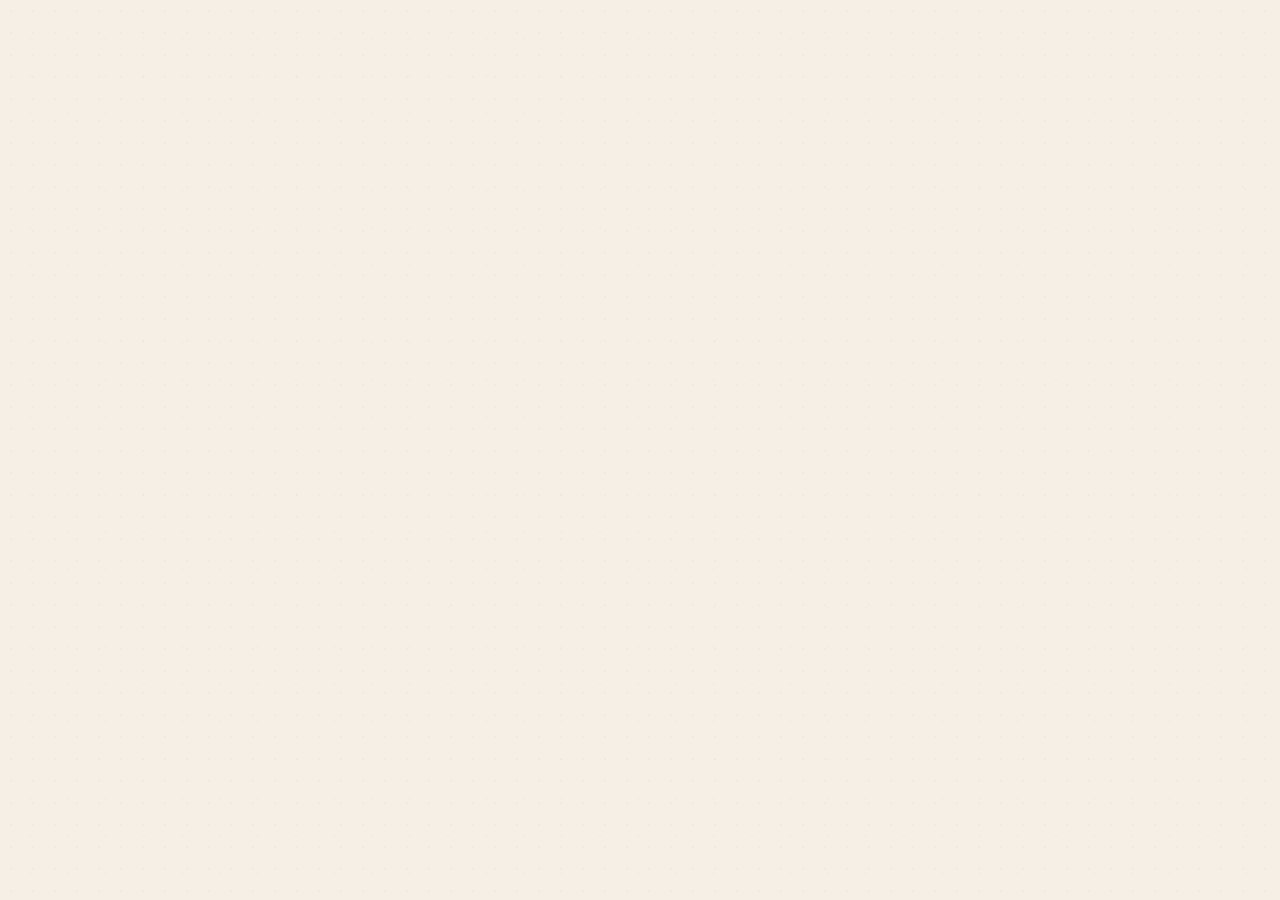
==== 碰器嚴選系統.html @ af2372c2 "init: 碰器嚴選系統 原型搬入" ====
<!DOCTYPE html>
<html lang="zh-TW">
<head>
<meta charset="UTF-8">
<meta name="viewport" content="width=device-width, initial-scale=1.0">
<title>碰器嚴選系統</title>
<link rel="preconnect" href="https://fonts.googleapis.com">
<link rel="preconnect" href="https://fonts.gstatic.com" crossorigin>
<link href="https://fonts.googleapis.com/css2?family=Noto+Serif+TC:wght@400;500;600;700;900&family=Noto+Sans+TC:wght@300;400;500;600;700&family=JetBrains+Mono:wght@400;500;600&display=swap" rel="stylesheet">
<link rel="stylesheet" href="styles/tokens.css">
<link rel="stylesheet" href="styles/base.css">
</head>
<body>
<div id="root"></div>

<script src="https://unpkg.com/react@18.3.1/umd/react.development.js" integrity="sha384-hD6/rw4ppMLGNu3tX5cjIb+uRZ7UkRJ6BPkLpg4hAu/6onKUg4lLsHAs9EBPT82L" crossorigin="anonymous"></script>
<script src="https://unpkg.com/react-dom@18.3.1/umd/react-dom.development.js" integrity="sha384-u6aeetuaXnQ38mYT8rp6sbXaQe3NL9t+IBXmnYxwkUI2Hw4bsp2Wvmx4yRQF1uAm" crossorigin="anonymous"></script>
<script src="https://unpkg.com/@babel/standalone@7.29.0/babel.min.js" integrity="sha384-m08KidiNqLdpJqLq95G/LEi8Qvjl/xUYll3QILypMoQ65QorJ9Lvtp2RXYGBFj1y" crossorigin="anonymous"></script>

<script src="data/seed-v2.js"></script>
<script type="text/babel" src="src/icons.jsx"></script>
<script type="text/babel" src="src/ui.jsx"></script>
<script type="text/babel" src="src/dashboard.jsx"></script>
<script type="text/babel" src="src/orders.jsx"></script>
<script type="text/babel" src="src/finance.jsx"></script>
<script type="text/babel" src="src/products.jsx"></script>
<script type="text/babel" src="src/channels.jsx"></script>
<script type="text/babel" src="src/settings.jsx"></script>
<script type="text/babel" src="src/app.jsx"></script>
</body>
</html>
---- styles/tokens.css ----
/* 碰器嚴選系統 — Design tokens */
:root {
  /* Warm handmade palette */
  --paper:        #F5EFE6;
  --paper-deep:   #EBE2D3;
  --paper-soft:   #FAF6EF;
  --ink:          #2B1F14;
  --ink-soft:     #4A3A2A;
  --ink-mute:     #8A7963;
  --ink-faint:    #B4A88F;
  --rule:         #DDD1BC;
  --rule-soft:    #E8DDC8;

  --clay:         #8B5A3C;          /* primary warm brown */
  --clay-deep:    #6E4227;
  --clay-soft:    #B88868;
  --clay-tint:    #F1E3D4;

  --sage:         #7A8B6C;          /* secondary green */
  --sage-tint:    #E5E9DD;

  --terracotta:   #B85450;          /* alert / negative */
  --terracotta-tint:#F2DDDB;

  --ochre:        #C28C3F;          /* warning / highlight */
  --ochre-tint:   #F3E5CA;

  --moss:         #567047;          /* positive */
  --moss-tint:    #DCE4D1;

  /* Radii */
  --r-sm: 6px;
  --r:    10px;
  --r-lg: 14px;

  /* Shadows — paper stack */
  --sh-1: 0 1px 0 rgba(61,40,23,0.04), 0 1px 3px rgba(61,40,23,0.06);
  --sh-2: 0 1px 0 rgba(61,40,23,0.05), 0 4px 14px rgba(61,40,23,0.08);
  --sh-up: 0 -2px 14px rgba(61,40,23,0.08);

  /* Type scale */
  --f-serif: 'Noto Serif TC', 'Cormorant Garamond', Georgia, serif;
  --f-sans:  'Noto Sans TC', -apple-system, BlinkMacSystemFont, sans-serif;
  --f-mono:  'JetBrains Mono', 'DM Mono', monospace;

  /* Layout */
  --sidebar-w: 248px;
  --content-max: 1240px;
}
---- styles/base.css ----
/* 碰器嚴選系統 — base layout */
* { margin:0; padding:0; box-sizing:border-box; -webkit-tap-highlight-color:transparent; }
html,body { height:100%; }
body {
  font-family: var(--f-sans);
  background: var(--paper);
  color: var(--ink);
  font-size: 14px;
  line-height: 1.5;
  -webkit-font-smoothing: antialiased;
  /* subtle paper texture using SVG noise */
  background-image:
    radial-gradient(rgba(139,90,60,0.035) 1px, transparent 1px),
    radial-gradient(rgba(139,90,60,0.025) 1px, transparent 1px);
  background-size: 22px 22px, 38px 38px;
  background-position: 0 0, 11px 19px;
}

button { font-family: inherit; color: inherit; }
input, select, textarea { font-family: inherit; color: inherit; }

.serif { font-family: var(--f-serif); letter-spacing: 0.01em; }
.mono { font-family: var(--f-mono); font-feature-settings: 'tnum' 1, 'zero' 1; }
.eyebrow {
  font-size: 10px; font-weight: 600; letter-spacing: 1.6px;
  color: var(--ink-mute); text-transform: uppercase;
  font-feature-settings: 'case' 1;
}
.h1 { font-family: var(--f-serif); font-weight: 700; font-size: 28px; line-height: 1.15; color: var(--ink); }
.h2 { font-family: var(--f-serif); font-weight: 600; font-size: 20px; line-height: 1.2; color: var(--ink); }
.h3 { font-family: var(--f-sans); font-weight: 700; font-size: 15px; color: var(--ink); letter-spacing: 0.01em; }

.hr { height:1px; background: var(--rule); border:0; }
.hr-soft { height:1px; background: var(--rule-soft); border:0; }
.hr-dashed { height:1px; background: repeating-linear-gradient(to right, var(--rule) 0 4px, transparent 4px 8px); }

.muted { color: var(--ink-mute); }
.faint { color: var(--ink-faint); }

.app-shell {
  display: grid;
  grid-template-columns: var(--sidebar-w) 1fr;
  min-height: 100vh;
}

/* ═══ Sidebar ═══ */
.sidebar {
  background: var(--paper-soft);
  border-right: 1px solid var(--rule);
  padding: 22px 16px;
  position: sticky; top:0; height:100vh; overflow-y:auto;
  display: flex; flex-direction: column; gap: 22px;
}
.brand {
  display: flex; align-items: center; gap: 10px;
  padding: 0 6px 14px;
  border-bottom: 1px solid var(--rule-soft);
}
.brand-mark {
  width: 36px; height: 36px; border-radius: 8px;
  background: var(--ink); color: var(--paper);
  display:flex; align-items:center; justify-content:center;
  font-family: var(--f-serif); font-size: 19px; font-weight:700;
  letter-spacing: -0.02em;
}
.brand-text { line-height: 1.15; }
.brand-text .name { font-family: var(--f-serif); font-size: 15px; font-weight:700; color: var(--ink); }
.brand-text .tag  { font-size: 10px; color: var(--ink-mute); letter-spacing: 1.2px; text-transform: uppercase; margin-top:2px; }

.nav-group { }
.nav-group-label {
  font-size: 10px; font-weight: 600; letter-spacing: 1.6px; text-transform: uppercase;
  color: var(--ink-faint); padding: 0 10px 8px; display:flex; align-items:center; gap:8px;
}
.nav-group-label::after { content:''; flex:1; height:1px; background: var(--rule-soft); }
.nav-item {
  display:flex; align-items:center; gap:10px;
  padding: 9px 10px; border-radius: 8px; cursor:pointer;
  color: var(--ink-soft); font-size: 14px; font-weight: 500;
  border: none; background: none; width:100%; text-align:left;
  transition: background 0.12s, color 0.12s;
}
.nav-item:hover { background: var(--paper-deep); color: var(--ink); }
.nav-item.active { background: var(--ink); color: var(--paper-soft); }
.nav-item .nav-ic { width:18px; height:18px; flex-shrink:0; stroke: currentColor; fill:none; stroke-width:1.6; stroke-linecap:round; stroke-linejoin:round; }
.nav-item .nav-count {
  margin-left:auto; font-family: var(--f-mono); font-size: 11px;
  color: var(--ink-faint); background: var(--paper-deep);
  padding: 1px 7px; border-radius: 10px;
}
.nav-item.active .nav-count { background: rgba(245,239,230,0.15); color: var(--paper); }

.sidebar-footer { margin-top:auto; padding: 12px 6px 0; border-top: 1px solid var(--rule-soft); }
.sync-chip {
  display:flex; align-items:center; gap:8px; padding: 8px 10px;
  background: var(--sage-tint); border-radius: 8px; font-size: 12px; color: var(--moss);
}
.sync-chip .dot { width:6px; height:6px; border-radius:50%; background: var(--moss); box-shadow: 0 0 0 3px rgba(86,112,71,0.15); }

/* ═══ Main canvas ═══ */
.main {
  padding: 28px 32px 40px;
  max-width: var(--content-max);
  width: 100%;
}
.topbar {
  display:flex; align-items:flex-end; justify-content:space-between;
  gap: 16px; margin-bottom: 22px; flex-wrap: wrap;
}
.topbar-l .eyebrow { margin-bottom: 6px; }
.topbar-l .h1 { margin-bottom: 4px; }
.topbar-l .sub { color: var(--ink-mute); font-size: 13px; }
.topbar-r { display: flex; gap: 8px; align-items:center; }

/* ═══ Card ═══ */
.card {
  background: var(--paper-soft);
  border: 1px solid var(--rule-soft);
  border-radius: var(--r);
  padding: 18px;
  box-shadow: var(--sh-1);
}
.card.flat { box-shadow:none; }
.card-head {
  display:flex; align-items:center; justify-content:space-between;
  margin-bottom: 14px; gap: 10px;
}
.card-title { font-family: var(--f-serif); font-size: 17px; font-weight: 600; color: var(--ink); }
.card-subtle { font-size: 12px; color: var(--ink-mute); }

/* ═══ Buttons ═══ */
.btn {
  display: inline-flex; align-items:center; justify-content:center; gap:6px;
  padding: 9px 14px; border-radius: 8px; border: 1px solid transparent;
  font-size: 13px; font-weight: 600; cursor: pointer;
  transition: all 0.14s ease; letter-spacing: 0.01em;
  background: none;
}
.btn:active { transform: translateY(1px); }
.btn-primary { background: var(--clay); color: var(--paper-soft); }
.btn-primary:hover { background: var(--clay-deep); }
.btn-ghost { background: transparent; color: var(--ink-soft); border-color: var(--rule); }
.btn-ghost:hover { background: var(--paper-deep); border-color: var(--ink-faint); }
.btn-ink { background: var(--ink); color: var(--paper-soft); }
.btn-ink:hover { background: var(--ink-soft); }
.btn-danger { background: var(--terracotta-tint); color: var(--terracotta); border-color: transparent; }
.btn-sm { padding: 6px 10px; font-size: 12px; border-radius: 6px; }
.btn-lg { padding: 12px 18px; font-size: 14px; }
.btn .ic { width:14px; height:14px; stroke: currentColor; fill:none; stroke-width:1.8; stroke-linecap:round; stroke-linejoin:round; }

/* ═══ Pills / Tags ═══ */
.pill {
  display:inline-flex; align-items:center; gap:5px;
  padding: 2px 9px; border-radius: 100px;
  font-size: 11px; font-weight: 600;
  background: var(--paper-deep); color: var(--ink-soft);
  border: 1px solid var(--rule-soft);
}
.pill .dot { width:5px; height:5px; border-radius:50%; background: currentColor; }
.pill.clay { background: var(--clay-tint); color: var(--clay-deep); border-color: transparent; }
.pill.sage { background: var(--sage-tint); color: var(--moss); border-color: transparent; }
.pill.ochre { background: var(--ochre-tint); color: var(--ochre); border-color: transparent; }
.pill.terracotta { background: var(--terracotta-tint); color: var(--terracotta); border-color: transparent; }
.pill.ink { background: var(--ink); color: var(--paper-soft); border-color: transparent; }
.pill.outline { background: transparent; }

/* ═══ Form ═══ */
.field { display:flex; flex-direction: column; gap: 5px; }
.field label { font-size: 11px; font-weight: 600; color: var(--ink-soft); letter-spacing: 0.04em; }
.field .req { color: var(--terracotta); margin-left: 2px; }
.input, .select, .textarea {
  width: 100%;
  background: var(--paper-soft);
  border: 1px solid var(--rule);
  border-radius: 7px;
  padding: 9px 11px;
  font-size: 14px; color: var(--ink);
  transition: border-color 0.14s, background 0.14s;
  outline: none;
}
.input:focus, .select:focus, .textarea:focus { border-color: var(--clay); background: #fff; }
.input::placeholder, .textarea::placeholder { color: var(--ink-faint); }
/* Search input with left icon — keep left padding even in phone */
.input.has-leading-icon { padding-left: 34px !important; }
.textarea { resize: vertical; min-height: 72px; }
.select { appearance:none; background-image: url("data:image/svg+xml;utf8,<svg xmlns='http://www.w3.org/2000/svg' width='10' height='6' viewBox='0 0 10 6'><path d='M1 1l4 4 4-4' stroke='%238A7963' stroke-width='1.5' fill='none' stroke-linecap='round' stroke-linejoin='round'/></svg>"); background-repeat:no-repeat; background-position: right 12px center; padding-right: 30px; }
.row { display: grid; gap: 10px; grid-template-columns: 1fr 1fr; }
.row-3 { display: grid; gap: 10px; grid-template-columns: 1fr 1fr 1fr; }

/* ═══ Table ═══ */
.tbl { width:100%; border-collapse: collapse; font-size: 13px; }
.tbl th {
  text-align:left; font-weight: 600; color: var(--ink-mute);
  font-size: 10px; letter-spacing: 1.4px; text-transform: uppercase;
  padding: 8px 10px; border-bottom: 1px solid var(--rule);
}
.tbl td { padding: 12px 10px; border-bottom: 1px solid var(--rule-soft); vertical-align: middle; }
.tbl tr:last-child td { border-bottom: none; }
.tbl tr.clickable { cursor: pointer; }
.tbl tr.clickable:hover { background: var(--paper-deep); }
.tbl td.num { font-family: var(--f-mono); text-align: right; }

/* ═══ Stat block ═══ */
.stat {
  padding: 16px 18px;
  display: flex; flex-direction: column; gap: 6px;
  border-right: 1px solid var(--rule-soft);
}
.stat:last-child { border-right: none; }
.stat .lab { font-size: 11px; color: var(--ink-mute); letter-spacing: 1.2px; text-transform: uppercase; font-weight: 600; }
.stat .val { font-family: var(--f-serif); font-size: 28px; font-weight: 600; color: var(--ink); letter-spacing: -0.01em; line-height: 1; }
.stat .val.mono-val { font-family: var(--f-mono); font-weight: 500; }
.stat .delta { font-size: 11px; font-weight: 600; display: inline-flex; align-items:center; gap:4px; }
.stat .delta.up { color: var(--moss); }
.stat .delta.down { color: var(--terracotta); }

/* Empty state */
.empty { text-align:center; padding: 36px 20px; color: var(--ink-faint); font-size: 13px; }

/* Modal */
.modal-overlay {
  position: fixed; inset: 0; background: rgba(43,31,20,0.45);
  z-index: 200; display:none; align-items:center; justify-content:center;
  backdrop-filter: blur(2px);
}
.modal-overlay.open { display:flex; }
.modal {
  background: var(--paper-soft); border-radius: var(--r-lg);
  width: min(560px, 94vw); max-height: 92vh; overflow-y:auto;
  box-shadow: 0 20px 60px rgba(43,31,20,0.3);
  border: 1px solid var(--rule);
}
.modal-head { padding: 18px 22px 14px; border-bottom: 1px solid var(--rule-soft); display:flex; justify-content:space-between; align-items:center; }
.modal-head .h2 { font-size: 19px; }
.modal-body { padding: 20px 22px; }
.modal-foot { padding: 14px 22px 18px; display:flex; gap:10px; justify-content:flex-end; border-top: 1px solid var(--rule-soft); background: var(--paper-soft); position:sticky; bottom:0; }
.modal-close { background:none; border:none; cursor:pointer; color: var(--ink-mute); font-size: 20px; padding: 4px 8px; border-radius: 6px; }
.modal-close:hover { background: var(--paper-deep); }

/* Toast */
.toast {
  position: fixed; bottom: 24px; left: 50%; transform: translateX(-50%) translateY(10px);
  background: var(--ink); color: var(--paper-soft);
  padding: 10px 18px; border-radius: 8px; font-size: 13px; font-weight: 500;
  opacity: 0; transition: opacity 0.2s, transform 0.2s; z-index: 999; pointer-events:none;
  box-shadow: 0 10px 30px rgba(0,0,0,0.2);
}
.toast.show { opacity: 1; transform: translateX(-50%) translateY(0); }

/* Progress */
.bar { height: 6px; background: var(--paper-deep); border-radius: 3px; overflow: hidden; }
.bar-fill { height: 100%; background: var(--clay); border-radius: 3px; }
.bar-fill.sage { background: var(--sage); }
.bar-fill.moss { background: var(--moss); }
.bar-fill.ochre { background: var(--ochre); }
.bar-fill.terracotta { background: var(--terracotta); }

/* Segmented */
.seg {
  display:inline-flex; padding: 3px; background: var(--paper-deep);
  border-radius: 8px; border: 1px solid var(--rule-soft);
}
.seg button {
  padding: 6px 12px; border: none; background: none;
  font-size: 12px; font-weight: 600; color: var(--ink-mute);
  border-radius: 6px; cursor: pointer; transition: all 0.12s;
}
.seg button.active { background: var(--paper-soft); color: var(--ink); box-shadow: var(--sh-1); }

/* ═══ Mobile ═══ */
.mobile-topbar, .mobile-nav, .mobile-menu { display: none; }

@media (max-width: 900px) {
  .app-shell { grid-template-columns: 1fr; }
  .sidebar { display: none; }
  .main { padding: 16px 16px 100px; }
  .topbar { margin-bottom: 18px; }
  .topbar-l .h1 { font-size: 22px; }
  .stat .val { font-size: 22px; }

  .mobile-topbar {
    display: flex; align-items:center; justify-content:space-between;
    padding: 14px 16px; background: var(--paper-soft);
    border-bottom: 1px solid var(--rule); position: sticky; top:0; z-index: 50;
  }
  .mobile-topbar .brand-mark { width: 30px; height: 30px; font-size: 16px; border-radius: 7px; }
  .mobile-topbar .m-brand { display:flex; align-items:center; gap:8px; }
  .mobile-topbar .m-brand .name { font-family: var(--f-serif); font-weight:700; font-size: 15px; }
  .mobile-topbar .m-actions { display:flex; gap:8px; }
  .icon-btn {
    width:34px; height:34px; border-radius: 8px; border: 1px solid var(--rule-soft);
    background: var(--paper-soft); display:flex; align-items:center; justify-content:center;
    cursor:pointer; color: var(--ink-soft);
  }
  .icon-btn svg { width:16px; height:16px; stroke: currentColor; fill:none; stroke-width:1.8; stroke-linecap:round; stroke-linejoin:round; }

  .mobile-nav {
    display: grid; grid-template-columns: repeat(5, 1fr);
    position: fixed; bottom: 0; left:0; right:0;
    background: rgba(250,246,239,0.96); backdrop-filter: blur(10px);
    border-top: 1px solid var(--rule);
    padding: 6px 4px calc(6px + env(safe-area-inset-bottom, 0px));
    z-index: 90;
  }
  .mobile-nav button {
    display:flex; flex-direction:column; align-items:center; gap:2px;
    padding: 6px 2px; background:none; border:none;
    color: var(--ink-faint); font-size: 10px; font-weight: 600; cursor:pointer;
  }
  .mobile-nav button svg { width:20px; height:20px; stroke: currentColor; fill:none; stroke-width:1.6; stroke-linecap:round; stroke-linejoin:round; }
  .mobile-nav button.active { color: var(--clay); }
  .mobile-nav button.active svg { stroke: var(--clay); }

  .mobile-menu {
    display: block; position: fixed; inset: 0;
    background: var(--paper); z-index: 150;
    transform: translateX(-100%); transition: transform 0.22s ease;
    overflow-y: auto;
  }
  .mobile-menu.open { transform: translateX(0); }
  .mobile-menu-head { padding: 16px; display:flex; justify-content:space-between; align-items:center; border-bottom: 1px solid var(--rule); }
  .mobile-menu-body { padding: 16px; }
  .mobile-menu-body .nav-group { margin-bottom: 18px; }

  .card { padding: 14px; border-radius: 10px; }
  .row, .row-3 { grid-template-columns: 1fr 1fr; }
  .modal { width: 100%; max-height: 92vh; border-radius: 14px 14px 0 0; align-self: flex-end; }
  .modal-overlay { align-items: flex-end; }
  .stat { padding: 12px; }
  .stat:nth-child(2n) { border-right: none; }
}

@media (max-width: 480px) {
  .row-3 { grid-template-columns: 1fr; }
}


/* Tweaks panel */
.tweaks-panel {
  position: fixed; right: 20px; bottom: 20px; z-index: 200;
  width: 300px; background: var(--paper-soft);
  border: 1px solid var(--rule); border-radius: 12px;
  box-shadow: 0 24px 48px rgba(74,54,42,0.18);
  overflow: hidden;
}
@media (max-width: 720px){
  .tweaks-panel { right: 12px; bottom: 80px; left: 12px; width: auto; }
}
.tweaks-head { display:flex; justify-content:space-between; align-items:center; padding: 14px 16px; border-bottom:1px solid var(--rule-soft); background: var(--paper-deep); }
.tweaks-body { padding: 16px; display:flex; flex-direction:column; gap: 14px; }
.tweaks-row { display:flex; flex-direction:column; gap:6px; }
.tweaks-label { font-size: 11px; font-weight:600; letter-spacing: 1.2px; color: var(--ink-mute); text-transform: uppercase; }
.swatch-row { display:flex; gap:8px; }
.swatch { width: 30px; height: 30px; border-radius: 50%; border: 2px solid transparent; cursor: pointer; transition: transform 0.15s; }
.swatch:hover { transform: scale(1.08); }
.swatch.on { border-color: var(--ink); box-shadow: 0 0 0 2px var(--paper-soft) inset; }


/* Embedded/forced-mobile (when app is inside iframe preview) */
body.forced-mobile .app-shell { grid-template-columns: 1fr !important; }
body.forced-mobile .sidebar { display: none !important; }
body.forced-mobile .main { padding: 14px 14px 100px !important; }
body.forced-mobile .mobile-topbar { display: flex !important; align-items:center; justify-content:space-between; padding: 14px 16px; background: var(--paper-soft); border-bottom: 1px solid var(--rule); position: sticky; top:0; z-index: 50; }
body.forced-mobile .mobile-topbar .brand-mark { width: 30px; height: 30px; font-size: 16px; border-radius: 7px; }
body.forced-mobile .mobile-topbar .m-brand { display:flex; align-items:center; gap:8px; }
body.forced-mobile .mobile-topbar .m-brand .name { font-family: var(--f-serif); font-weight:700; font-size: 15px; }
body.forced-mobile .mobile-topbar .m-actions { display:flex; gap:8px; }
body.forced-mobile .mobile-nav { display: flex !important; }
body.forced-mobile .topbar { flex-direction: column; align-items: flex-start; gap: 12px; }
body.forced-mobile .topbar-r { width: 100%; flex-wrap: wrap; }
body.forced-mobile .h1 { font-size: 24px; }
body.forced-mobile .grid-2-1, body.forced-mobile .grid-2-1-p { grid-template-columns: 1fr !important; }
body.forced-mobile .stat-row { grid-template-columns: 1fr 1fr !important; }
body.forced-mobile .tbl { font-size: 12px; }
body.forced-mobile .tbl th, body.forced-mobile .tbl td { padding: 8px 6px; }
body.forced-mobile .row, body.forced-mobile .row-3 { grid-template-columns: 1fr !important; }


/* ═══ KPI row — refined ═══ */
.kpi-row { display: grid; grid-template-columns: repeat(4, 1fr); gap: 12px; }
.kpi {
  background: var(--paper-soft);
  border: 1px solid var(--rule-soft);
  border-radius: 12px;
  padding: 16px 18px;
  display: flex; flex-direction: column; gap: 10px;
  position: relative; overflow: hidden;
  transition: transform .15s ease, box-shadow .15s ease;
}
.kpi::before {
  content:''; position:absolute; left:0; top:0; bottom:0; width:3px;
  background: var(--rule); border-radius: 3px 0 0 3px;
}
.kpi-income::before { background: var(--moss); }
.kpi-expense::before { background: var(--terracotta); }
.kpi-net::before { background: var(--clay); }
.kpi-orders::before { background: var(--ochre); }
.kpi:hover { transform: translateY(-1px); box-shadow: 0 4px 14px rgba(74,54,42,0.06); }
.kpi-head { display: flex; align-items: center; justify-content: space-between; }
.kpi-lab { font-size: 10.5px; color: var(--ink-mute); letter-spacing: 1.4px; text-transform: uppercase; font-weight: 600; }
.kpi-ic {
  width: 22px; height: 22px; display: inline-flex; align-items:center; justify-content:center;
  border-radius: 50%; background: var(--paper-deep); color: var(--ink-soft);
}
.kpi-income .kpi-ic { background: color-mix(in oklab, var(--moss) 16%, var(--paper-soft)); color: var(--moss); }
.kpi-expense .kpi-ic { background: color-mix(in oklab, var(--terracotta) 14%, var(--paper-soft)); color: var(--terracotta); }
.kpi-net .kpi-ic { background: var(--clay-tint); color: var(--clay); }
.kpi-orders .kpi-ic { background: color-mix(in oklab, var(--ochre) 18%, var(--paper-soft)); color: var(--ochre); }
.kpi-val {
  font-family: var(--f-serif); font-size: 30px; font-weight: 700;
  color: var(--ink); letter-spacing: -0.01em; line-height: 1.05;
  display: flex; align-items: baseline; gap: 6px;
}
.kpi-val.mono-val { font-family: var(--f-mono); font-weight: 600; letter-spacing: -0.02em; }
.kpi-unit { font-size: 14px; color: var(--ink-mute); font-weight: 500; margin-left: 2px; }
.kpi-foot { font-size: 11px; font-weight: 600; display: inline-flex; align-items:center; gap:4px; color: var(--ink-mute); }
.kpi-foot.up { color: var(--moss); }
.kpi-foot.down { color: var(--terracotta); }
.kpi-foot.muted { color: var(--ink-mute); font-weight: 500; }

@media (max-width: 900px) {
  .kpi-row { grid-template-columns: 1fr 1fr; gap: 10px; }
  .kpi { padding: 13px 14px; }
  .kpi-val { font-size: 22px; }
}


/* ═══ Mobile layout fixes — scoped to .in-phone (showcase) and <900px (real device) ═══ */
.in-phone, .in-phone * { box-sizing: border-box; }

/* Topbar: stack title + actions vertically, but keep actions in a horizontal row */
.in-phone .topbar { flex-direction: column !important; align-items: stretch !important; gap: 10px !important; }
.in-phone .topbar-l { width: 100%; min-width: 0; }
.in-phone .topbar-l .h1 { font-size: 22px !important; line-height: 1.2; }
.in-phone .topbar-l .sub { font-size: 12px !important; color: var(--ink-mute); line-height: 1.5; }
.in-phone .topbar-l .eyebrow { font-size: 10px; }

/* Action buttons: horizontal row across full width */
.in-phone .topbar-r { width: 100%; display: flex !important; flex-direction: row !important; flex-wrap: wrap; gap: 8px !important; align-items: center; justify-content: flex-start; }
.in-phone .topbar-r .btn {
  font-size: 12px !important; padding: 9px 12px !important;
  white-space: nowrap !important;
  flex: 0 1 auto !important; min-width: 0 !important;
}

/* Grids collapse */
.in-phone .grid-2-1,
.in-phone .grid-2-1-p { grid-template-columns: 1fr !important; gap: 12px !important; }
.in-phone .kpi-row { grid-template-columns: 1fr 1fr !important; gap: 10px !important; }
.in-phone .kpi { padding: 12px 14px !important; gap: 8px !important; }
.in-phone .kpi-val { font-size: 20px !important; }
.in-phone .kpi-lab { font-size: 9.5px !important; letter-spacing: 1px !important; }

/* Cards */
.in-phone .card { padding: 14px !important; border-radius: 10px !important; }
.in-phone .card-head { flex-direction: column; align-items: flex-start !important; gap: 4px !important; margin-bottom: 10px !important; }
.in-phone .card-title { font-size: 15px !important; }
.in-phone .card-subtle { font-size: 11px !important; }

/* Tables: allow horizontal scroll */
.in-phone .tbl-wrap, .in-phone .card:has(table) { overflow-x: auto; }
.in-phone .tbl { font-size: 11.5px !important; min-width: 100%; }
.in-phone .tbl th, .in-phone .tbl td { padding: 8px 8px !important; white-space: nowrap; }

/* Forms */
.in-phone .row, .in-phone .row-3 { grid-template-columns: 1fr !important; gap: 10px !important; }
.in-phone .input, .in-phone .select, .in-phone .textarea { font-size: 14px !important; padding: 10px 12px !important; }

/* Segmented controls: wrap to rows */
.in-phone .seg, .in-phone .tabs-row { flex-wrap: wrap !important; gap: 6px !important; }
.in-phone .seg button, .in-phone .tabs-row button { font-size: 11.5px !important; padding: 7px 10px !important; white-space: nowrap !important; }

/* CRM/Channel stats: 3+1 layout (3 on top, full-width on bottom) */
.crm-stats { grid-template-columns: repeat(3, 1fr) !important; }
.crm-stats .stat:nth-child(4) {
  grid-column: 1 / -1;
  border-top: 1px solid var(--rule-soft);
  border-right: none;
}
.crm-stats .stat:nth-child(3) { border-right: none; }
@media (max-width: 900px) {
  .crm-stats { grid-template-columns: 1fr 1fr !important; }
  .crm-stats .stat:nth-child(4) { grid-column: auto; border-top: 1px solid var(--rule-soft); }
  .crm-stats .stat:nth-child(3) { border-right: 1px solid var(--rule-soft); border-top: 1px solid var(--rule-soft); }
  .crm-stats .stat:nth-child(2n) { border-right: none; }
  .crm-stats .stat:nth-child(n+3) { border-top: 1px solid var(--rule-soft); }
}
.in-phone .crm-stats { grid-template-columns: 1fr 1fr !important; }
.in-phone .crm-stats .stat:nth-child(4) { grid-column: auto; }
.in-phone .crm-stats .stat:nth-child(n+3) { border-top: 1px solid var(--rule-soft); }
.in-phone .crm-stats .stat:nth-child(2n) { border-right: none; }

/* Stat-row (sub-pages) */
.in-phone .stat-row { grid-template-columns: 1fr 1fr !important; gap: 10px !important; }
.in-phone .stat-row .stat { padding: 12px !important; border-right: none !important; border-bottom: 1px solid var(--rule-soft) !important; }
.in-phone .stat .val { font-size: 20px !important; }

/* Product cards grid → single column */
.in-phone [style*="grid-template-columns: repeat(auto-fill"] { grid-template-columns: 1fr !important; }

/* Customer / generic multi-col grids → single column */
.in-phone [style*="grid-template-columns: repeat(auto-fit"] { grid-template-columns: 1fr !important; }

/* Search input full width */
.in-phone input[placeholder*="搜尋"], .in-phone input[placeholder*="尋"] { width: 100% !important; }

/* Modal tweaks */
.in-phone .modal { max-width: calc(100vw - 24px) !important; }

/* Quote preview — let text wrap */
.in-phone table { table-layout: auto; }

/* Sub-actions on orders/inventory: status segments wrap under search */
.in-phone .filter-row { flex-direction: column !important; align-items: stretch !important; gap: 10px !important; }

/* Prevent any flex rows that had writing-mode vertical from buttons */
.in-phone button { writing-mode: horizontal-tb !important; text-orientation: unset !important; }

/* Sub-header alignment */
.in-phone .topbar-r > * { max-width: 100%; }
.in-phone .topbar-r > div { flex-wrap: wrap !important; }

/* Finance month switcher shrink */
.in-phone .topbar-r > div[style*="background"] { padding: 2px !important; }
.in-phone .topbar-r > div[style*="background"] .btn-sm { padding: 6px 8px !important; font-size: 11px !important; }


/* ═══ Additional mobile scope fixes ═══ */
.in-phone .grid-1-1 { grid-template-columns: 1fr !important; gap: 12px !important; }
.in-phone .grid-2-1 > :nth-child(2),
.in-phone .grid-2-1-p > :nth-child(2) { order: 2; }

/* KPI foot label size */
.in-phone .kpi-foot { font-size: 10.5px !important; }
.in-phone .kpi-unit { font-size: 11px !important; }

/* card-head: stack title row from action button */
.in-phone .card-head { flex-direction: row !important; align-items: center !important; justify-content: space-between !important; flex-wrap: wrap !important; gap: 8px !important; margin-bottom: 10px !important; }
.in-phone .card-head > div:first-child { flex: 1 1 auto; min-width: 0; }
.in-phone .card-head .btn-sm, .in-phone .card-head .btn { font-size: 11px !important; padding: 6px 10px !important; flex-shrink: 0 !important; }

/* Chart SVGs (only those without explicit width — use a class, not broad svg selector) */
.in-phone .chart-svg { max-width: 100% !important; height: auto !important; }

/* Goals / progress bars */
.in-phone .progress { height: 8px !important; }

/* Task rows / alert rows */
.in-phone .list-row { padding: 10px 0 !important; font-size: 12.5px !important; }

/* Finance topbar month switcher: sits on its own row, not above headline */
.in-phone .topbar-r > div[style*="background: var(--paper-soft)"],
.in-phone .topbar-r > div[style*="background:var(--paper-soft)"] {
  width: 100% !important; justify-content: space-between !important;
}

/* Orders filter area - its flex wrapper is inline-styled, so target first card-like inner row */
.in-phone .card > div[style*="display: flex"][style*="gap"] { flex-wrap: wrap !important; gap: 10px !important; }
.in-phone .card > div[style*="display: flex"] > div[style*="flex:1"],
.in-phone .card > div[style*="display: flex"] > div[style*="flex: 1"] { flex: 1 1 100% !important; min-width: 0 !important; }

/* Segmented controls: allow wrap */
.in-phone .seg { flex-wrap: wrap !important; }
.in-phone .seg > button { flex: 1 1 auto !important; font-size: 11.5px !important; padding: 7px 8px !important; }

/* Pills / tags: smaller */
.in-phone .pill { font-size: 10.5px !important; padding: 2px 8px !important; }

/* Product card grids that use inline style auto-fill 260px → collapse */
.in-phone [style*="grid-template-columns"][style*="260px"],
.in-phone [style*="grid-template-columns"][style*="280px"],
.in-phone [style*="grid-template-columns"][style*="300px"] {
  grid-template-columns: 1fr !important;
}

/* Quote builder preview width */
.in-phone [style*="width: 210mm"], .in-phone [style*="min-width: 210mm"] {
  width: 100% !important; min-width: 0 !important;
}

/* Mono big figures */
.in-phone .mono-val { font-size: 20px !important; }

/* Sidebar hidden in phone context (should be, but safety) */
.in-phone .sidebar { display: none !important; }

/* Main app shell shouldn't have its own padding inside phone */
.in-phone .main-shell, .in-phone .main-content { padding: 0 !important; }

/* ═══ Mobile card list (orders / finance / inventory / logs) ═══ */
/* Default: desktop shows table, hides mob cards */
.mob-cards { display: none; flex-direction: column; gap: 10px; }
.mob-card {
  background: var(--paper-soft); border: 1px solid var(--rule-soft); border-radius: 10px;
  padding: 12px 14px; cursor: pointer; transition: border-color 0.14s;
}
.mob-card:hover { border-color: var(--ink-faint); }
.mob-card:active { transform: translateY(1px); }

@media (max-width: 900px) {
  .desk-only { display: none !important; }
  .mob-cards { display: flex !important; }
}
.in-phone .desk-only { display: none !important; }
.in-phone .mob-cards { display: flex !important; }
body.forced-mobile .desk-only { display: none !important; }
body.forced-mobile .mob-cards { display: flex !important; }

/* CRM / product / channel card grids: 1 col on mobile */
@media (max-width: 900px) {
  [style*="grid-template-columns: repeat(auto-fill"],
  [style*="grid-template-columns: repeat(auto-fit"] {
    grid-template-columns: 1fr !important;
  }
}
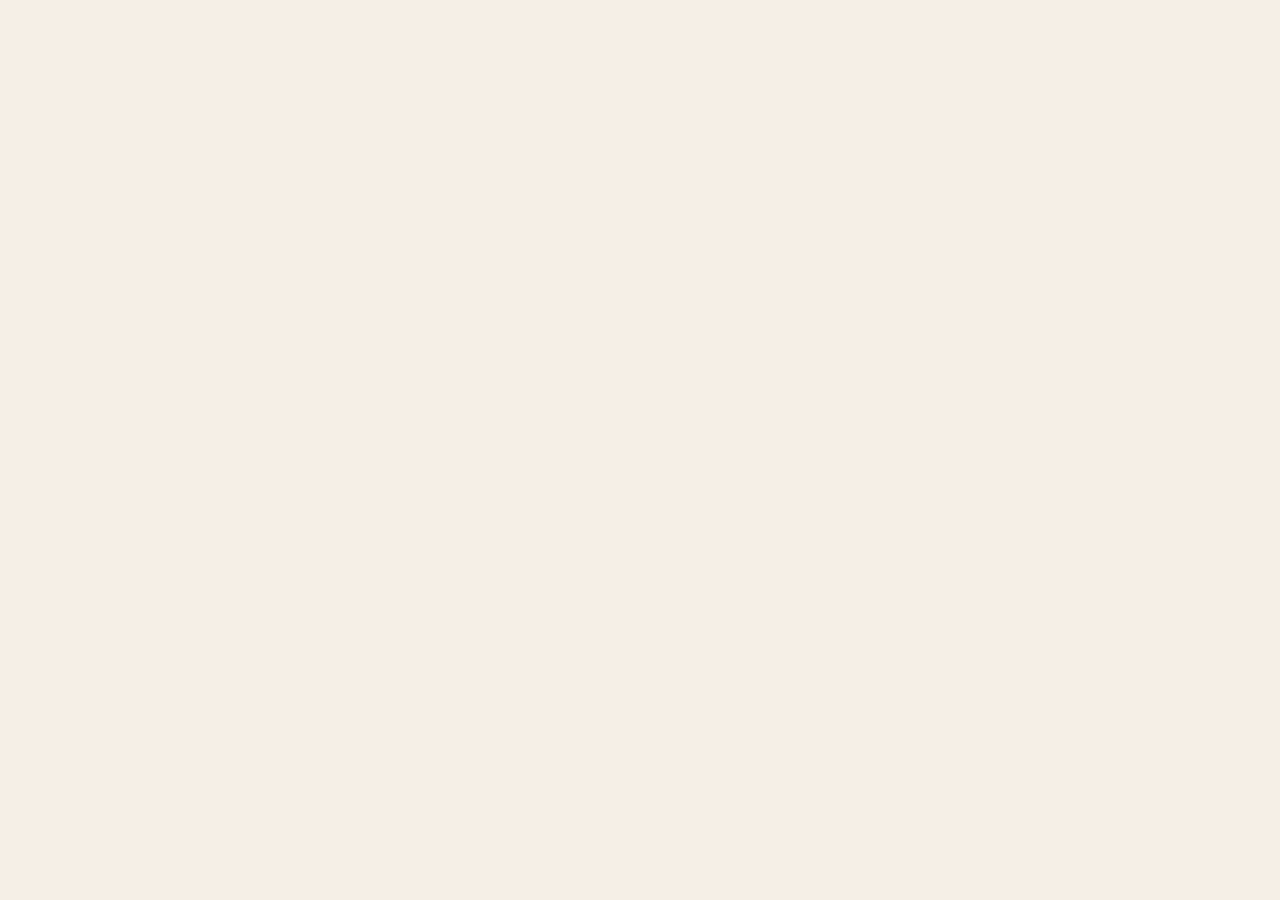
==== commit b300451b: "style: 統一字體為 Noto Sans TC，提升識讀性與行高" ====
--- a/碰器嚴選系統.html
+++ b/碰器嚴選系統.html
@@ -6,7 +6,7 @@
 <title>碰器嚴選系統</title>
 <link rel="preconnect" href="https://fonts.googleapis.com">
 <link rel="preconnect" href="https://fonts.gstatic.com" crossorigin>
-<link href="https://fonts.googleapis.com/css2?family=Noto+Serif+TC:wght@400;500;600;700;900&family=Noto+Sans+TC:wght@300;400;500;600;700&family=JetBrains+Mono:wght@400;500;600&display=swap" rel="stylesheet">
+<link href="https://fonts.googleapis.com/css2?family=Noto+Sans+TC:wght@400;500;600;700&family=Noto+Serif+TC:wght@600;700&family=JetBrains+Mono:wght@400;500&display=swap" rel="stylesheet">
 <link rel="stylesheet" href="styles/tokens.css">
 <link rel="stylesheet" href="styles/base.css">
 </head>
@@ -17,6 +17,7 @@
 <script src="https://unpkg.com/react-dom@18.3.1/umd/react-dom.development.js" integrity="sha384-u6aeetuaXnQ38mYT8rp6sbXaQe3NL9t+IBXmnYxwkUI2Hw4bsp2Wvmx4yRQF1uAm" crossorigin="anonymous"></script>
 <script src="https://unpkg.com/@babel/standalone@7.29.0/babel.min.js" integrity="sha384-m08KidiNqLdpJqLq95G/LEi8Qvjl/xUYll3QILypMoQ65QorJ9Lvtp2RXYGBFj1y" crossorigin="anonymous"></script>
 
+<script src="config.js"></script>
 <script src="data/seed-v2.js"></script>
 <script type="text/babel" src="src/icons.jsx"></script>
 <script type="text/babel" src="src/ui.jsx"></script>
--- a/styles/tokens.css
+++ b/styles/tokens.css
@@ -39,9 +39,9 @@
   --sh-up: 0 -2px 14px rgba(61,40,23,0.08);
 
   /* Type scale */
-  --f-serif: 'Noto Serif TC', 'Cormorant Garamond', Georgia, serif;
-  --f-sans:  'Noto Sans TC', -apple-system, BlinkMacSystemFont, sans-serif;
-  --f-mono:  'JetBrains Mono', 'DM Mono', monospace;
+  --f-serif: 'Noto Serif TC', serif;
+  --f-sans:  'Noto Sans TC', -apple-system, BlinkMacSystemFont, 'PingFang TC', sans-serif;
+  --f-mono:  'JetBrains Mono', monospace;
 
   /* Layout */
   --sidebar-w: 248px;
--- a/styles/base.css
+++ b/styles/base.css
@@ -5,15 +5,9 @@
   font-family: var(--f-sans);
   background: var(--paper);
   color: var(--ink);
-  font-size: 14px;
-  line-height: 1.5;
+  font-size: 15px;
+  line-height: 1.65;
   -webkit-font-smoothing: antialiased;
-  /* subtle paper texture using SVG noise */
-  background-image:
-    radial-gradient(rgba(139,90,60,0.035) 1px, transparent 1px),
-    radial-gradient(rgba(139,90,60,0.025) 1px, transparent 1px);
-  background-size: 22px 22px, 38px 38px;
-  background-position: 0 0, 11px 19px;
 }
 
 button { font-family: inherit; color: inherit; }
@@ -22,13 +16,12 @@
 .serif { font-family: var(--f-serif); letter-spacing: 0.01em; }
 .mono { font-family: var(--f-mono); font-feature-settings: 'tnum' 1, 'zero' 1; }
 .eyebrow {
-  font-size: 10px; font-weight: 600; letter-spacing: 1.6px;
+  font-size: 11px; font-weight: 600; letter-spacing: 1px;
   color: var(--ink-mute); text-transform: uppercase;
-  font-feature-settings: 'case' 1;
-}
-.h1 { font-family: var(--f-serif); font-weight: 700; font-size: 28px; line-height: 1.15; color: var(--ink); }
-.h2 { font-family: var(--f-serif); font-weight: 600; font-size: 20px; line-height: 1.2; color: var(--ink); }
-.h3 { font-family: var(--f-sans); font-weight: 700; font-size: 15px; color: var(--ink); letter-spacing: 0.01em; }
+}
+.h1 { font-family: var(--f-sans); font-weight: 700; font-size: 26px; line-height: 1.2; color: var(--ink); }
+.h2 { font-family: var(--f-sans); font-weight: 700; font-size: 18px; line-height: 1.3; color: var(--ink); }
+.h3 { font-family: var(--f-sans); font-weight: 600; font-size: 15px; color: var(--ink); }
 
 .hr { height:1px; background: var(--rule); border:0; }
 .hr-soft { height:1px; background: var(--rule-soft); border:0; }
@@ -69,7 +62,7 @@
 
 .nav-group { }
 .nav-group-label {
-  font-size: 10px; font-weight: 600; letter-spacing: 1.6px; text-transform: uppercase;
+  font-size: 11px; font-weight: 600; letter-spacing: 0.8px; text-transform: uppercase;
   color: var(--ink-faint); padding: 0 10px 8px; display:flex; align-items:center; gap:8px;
 }
 .nav-group-label::after { content:''; flex:1; height:1px; background: var(--rule-soft); }
@@ -78,7 +71,7 @@
   padding: 9px 10px; border-radius: 8px; cursor:pointer;
   color: var(--ink-soft); font-size: 14px; font-weight: 500;
   border: none; background: none; width:100%; text-align:left;
-  transition: background 0.12s, color 0.12s;
+  transition: background 0.12s, color 0.12s; line-height: 1.4;
 }
 .nav-item:hover { background: var(--paper-deep); color: var(--ink); }
 .nav-item.active { background: var(--ink); color: var(--paper-soft); }
@@ -125,16 +118,16 @@
   display:flex; align-items:center; justify-content:space-between;
   margin-bottom: 14px; gap: 10px;
 }
-.card-title { font-family: var(--f-serif); font-size: 17px; font-weight: 600; color: var(--ink); }
-.card-subtle { font-size: 12px; color: var(--ink-mute); }
+.card-title { font-family: var(--f-sans); font-size: 15px; font-weight: 700; color: var(--ink); }
+.card-subtle { font-size: 13px; color: var(--ink-mute); }
 
 /* ═══ Buttons ═══ */
 .btn {
   display: inline-flex; align-items:center; justify-content:center; gap:6px;
-  padding: 9px 14px; border-radius: 8px; border: 1px solid transparent;
-  font-size: 13px; font-weight: 600; cursor: pointer;
-  transition: all 0.14s ease; letter-spacing: 0.01em;
-  background: none;
+  padding: 9px 16px; border-radius: 8px; border: 1px solid transparent;
+  font-size: 14px; font-weight: 600; cursor: pointer;
+  transition: all 0.14s ease;
+  background: none; line-height: 1.4;
 }
 .btn:active { transform: translateY(1px); }
 .btn-primary { background: var(--clay); color: var(--paper-soft); }
@@ -166,7 +159,7 @@
 
 /* ═══ Form ═══ */
 .field { display:flex; flex-direction: column; gap: 5px; }
-.field label { font-size: 11px; font-weight: 600; color: var(--ink-soft); letter-spacing: 0.04em; }
+.field label { font-size: 12px; font-weight: 600; color: var(--ink-soft); }
 .field .req { color: var(--terracotta); margin-left: 2px; }
 .input, .select, .textarea {
   width: 100%;
@@ -188,13 +181,13 @@
 .row-3 { display: grid; gap: 10px; grid-template-columns: 1fr 1fr 1fr; }
 
 /* ═══ Table ═══ */
-.tbl { width:100%; border-collapse: collapse; font-size: 13px; }
+.tbl { width:100%; border-collapse: collapse; font-size: 14px; }
 .tbl th {
   text-align:left; font-weight: 600; color: var(--ink-mute);
-  font-size: 10px; letter-spacing: 1.4px; text-transform: uppercase;
-  padding: 8px 10px; border-bottom: 1px solid var(--rule);
-}
-.tbl td { padding: 12px 10px; border-bottom: 1px solid var(--rule-soft); vertical-align: middle; }
+  font-size: 11px; letter-spacing: 0.6px; text-transform: uppercase;
+  padding: 10px 12px; border-bottom: 1px solid var(--rule);
+}
+.tbl td { padding: 13px 12px; border-bottom: 1px solid var(--rule-soft); vertical-align: middle; }
 .tbl tr:last-child td { border-bottom: none; }
 .tbl tr.clickable { cursor: pointer; }
 .tbl tr.clickable:hover { background: var(--paper-deep); }
@@ -207,8 +200,8 @@
   border-right: 1px solid var(--rule-soft);
 }
 .stat:last-child { border-right: none; }
-.stat .lab { font-size: 11px; color: var(--ink-mute); letter-spacing: 1.2px; text-transform: uppercase; font-weight: 600; }
-.stat .val { font-family: var(--f-serif); font-size: 28px; font-weight: 600; color: var(--ink); letter-spacing: -0.01em; line-height: 1; }
+.stat .lab { font-size: 12px; color: var(--ink-mute); letter-spacing: 0.6px; text-transform: uppercase; font-weight: 600; }
+.stat .val { font-family: var(--f-sans); font-size: 26px; font-weight: 700; color: var(--ink); line-height: 1.1; }
 .stat .val.mono-val { font-family: var(--f-mono); font-weight: 500; }
 .stat .delta { font-size: 11px; font-weight: 600; display: inline-flex; align-items:center; gap:4px; }
 .stat .delta.up { color: var(--moss); }
@@ -277,6 +270,8 @@
   .topbar { margin-bottom: 18px; }
   .topbar-l .h1 { font-size: 22px; }
   .stat .val { font-size: 22px; }
+  .tbl { font-size: 13px; }
+  .tbl th { font-size: 11px; }
 
   .mobile-topbar {
     display: flex; align-items:center; justify-content:space-between;
@@ -397,7 +392,7 @@
 .kpi-orders::before { background: var(--ochre); }
 .kpi:hover { transform: translateY(-1px); box-shadow: 0 4px 14px rgba(74,54,42,0.06); }
 .kpi-head { display: flex; align-items: center; justify-content: space-between; }
-.kpi-lab { font-size: 10.5px; color: var(--ink-mute); letter-spacing: 1.4px; text-transform: uppercase; font-weight: 600; }
+.kpi-lab { font-size: 12px; color: var(--ink-mute); letter-spacing: 0.6px; text-transform: uppercase; font-weight: 600; }
 .kpi-ic {
   width: 22px; height: 22px; display: inline-flex; align-items:center; justify-content:center;
   border-radius: 50%; background: var(--paper-deep); color: var(--ink-soft);
@@ -407,13 +402,13 @@
 .kpi-net .kpi-ic { background: var(--clay-tint); color: var(--clay); }
 .kpi-orders .kpi-ic { background: color-mix(in oklab, var(--ochre) 18%, var(--paper-soft)); color: var(--ochre); }
 .kpi-val {
-  font-family: var(--f-serif); font-size: 30px; font-weight: 700;
-  color: var(--ink); letter-spacing: -0.01em; line-height: 1.05;
+  font-family: var(--f-sans); font-size: 28px; font-weight: 700;
+  color: var(--ink); line-height: 1.1;
   display: flex; align-items: baseline; gap: 6px;
 }
-.kpi-val.mono-val { font-family: var(--f-mono); font-weight: 600; letter-spacing: -0.02em; }
+.kpi-val.mono-val { font-family: var(--f-mono); font-weight: 600; }
 .kpi-unit { font-size: 14px; color: var(--ink-mute); font-weight: 500; margin-left: 2px; }
-.kpi-foot { font-size: 11px; font-weight: 600; display: inline-flex; align-items:center; gap:4px; color: var(--ink-mute); }
+.kpi-foot { font-size: 12px; font-weight: 600; display: inline-flex; align-items:center; gap:4px; color: var(--ink-mute); }
 .kpi-foot.up { color: var(--moss); }
 .kpi-foot.down { color: var(--terracotta); }
 .kpi-foot.muted { color: var(--ink-mute); font-weight: 500; }
@@ -422,6 +417,7 @@
   .kpi-row { grid-template-columns: 1fr 1fr; gap: 10px; }
   .kpi { padding: 13px 14px; }
   .kpi-val { font-size: 22px; }
+  .kpi-lab { font-size: 11px; }
 }
 
 
